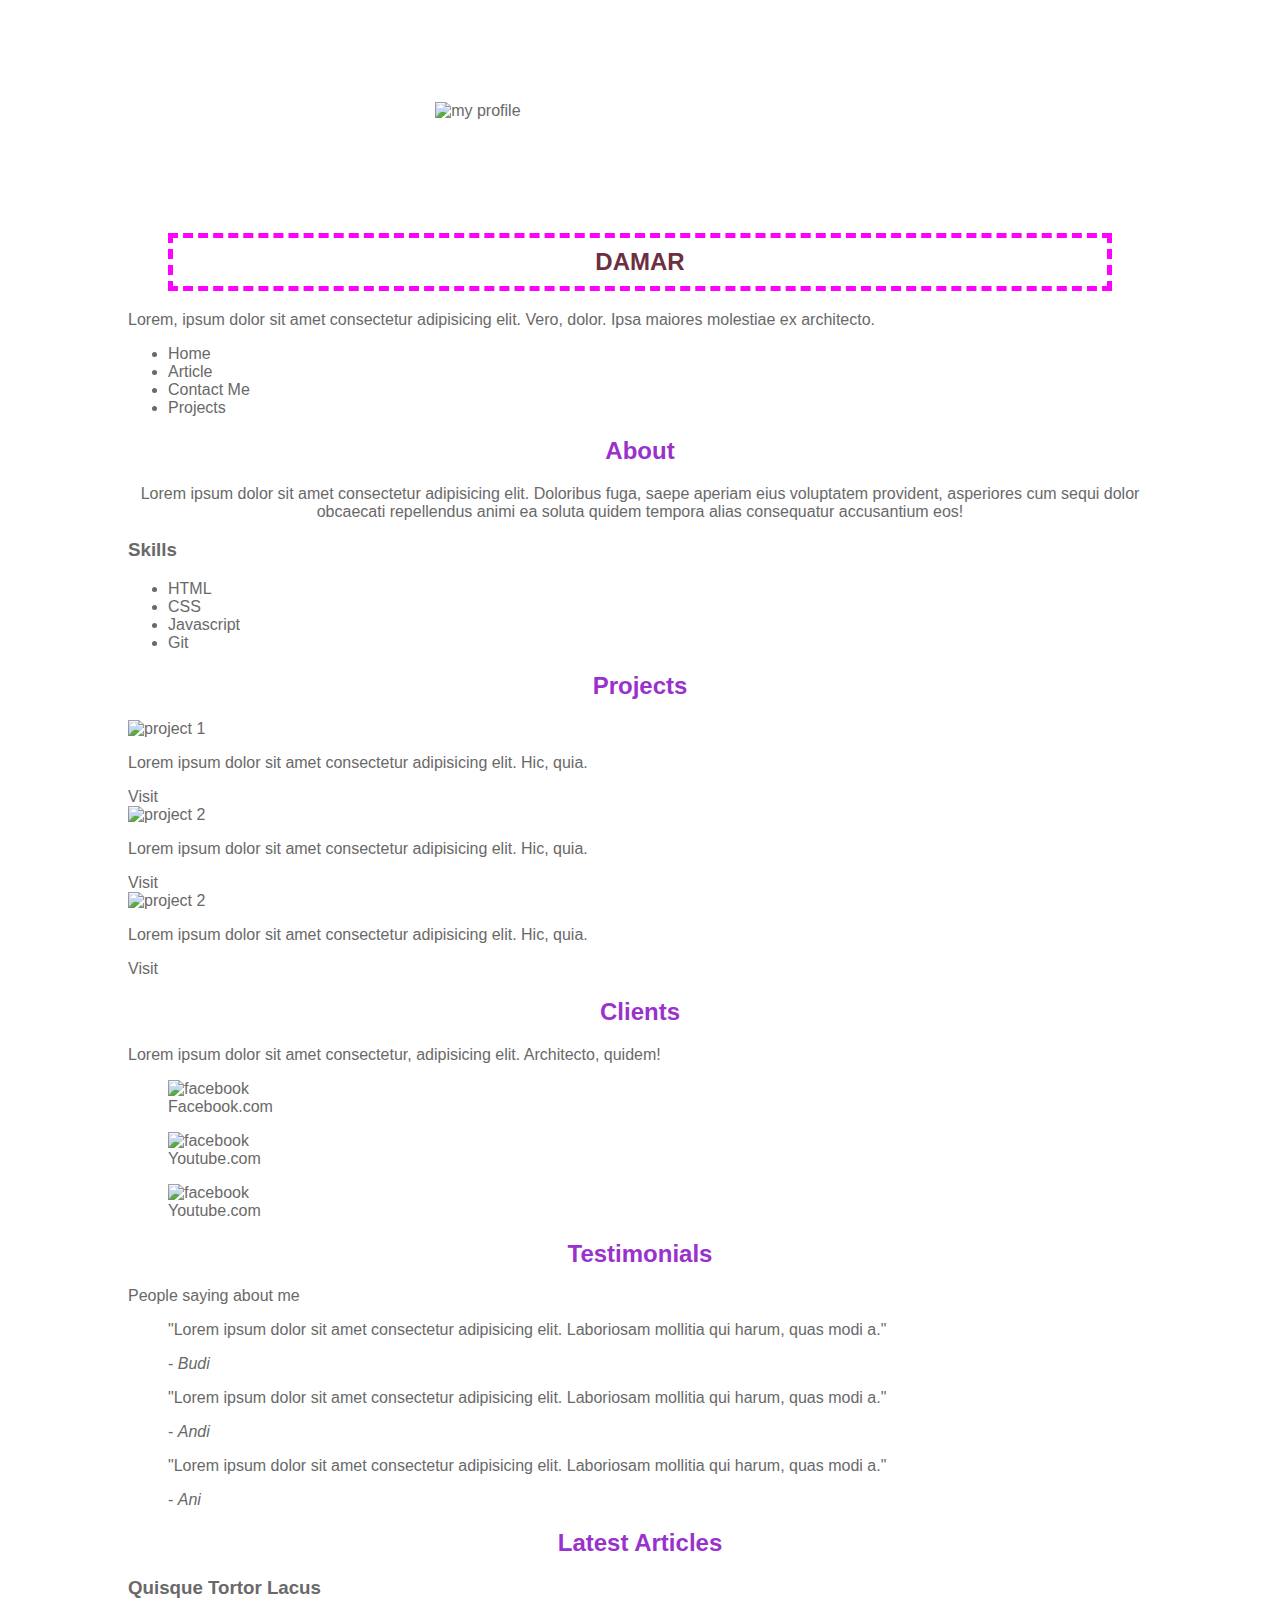
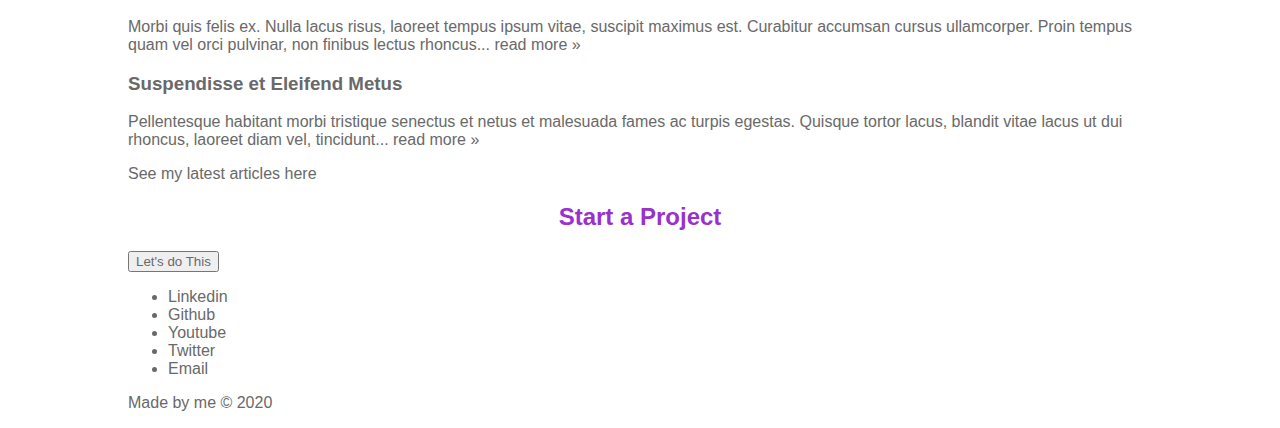
==== CSS/index.html @ 3718a217 "Perubahan HTML" ====
<!DOCTYPE html>
<html lang="en">

<head>
    <meta charset="UTF-8">
    <meta name="viewport" content="width=device-width, initial-scale=1.0">
    <title>My Portfolio</title>
    <link rel="stylesheet" href="styles/style.css">
   
</head>

<body>

    <!-- header -->
    <header>
        <img src="https://avatars1.githubusercontent.com/u/70790874?s=460&u=b72aa7a3e683c5c743a21dc8aaec13631726cb25&v=4" alt="my profile" id="photo-profile">
        <h2 style="color:rgb(109, 47, 66);">Damar</h2>
        <p>Lorem, ipsum dolor sit amet consectetur adipisicing elit. 
            Vero, dolor. Ipsa maiores molestiae ex architecto.</p>
        <nav>
            <ul>
                <li><a href="">Home</a></li>
                <li><a href="">Article</a></li>
                <li><a href="">Contact Me</a></li>
                <li><a href="">Projects</a></li>
            </ul>
        </nav>
    </header>

    <!-- main -->
    <main>

        <!-- about -->
        <section id="about">
            <h2 class="about-header">About</h2>
            <p>Lorem ipsum dolor sit amet consectetur adipisicing elit. Doloribus fuga, saepe aperiam eius voluptatem
                provident, asperiores cum sequi dolor obcaecati repellendus animi ea soluta quidem tempora alias
                consequatur accusantium eos!</p>

            <h3>Skills</h3>
            <ul class="list-skill">
                <li><a href="">HTML</a></li>
                <li><a href="">CSS</a></li>
                <li><a href="">Javascript</a></li>
                <li><a href="">Git</a></li>
            </ul>
        </section>

        <!-- projects -->
        <section>
            <h2>Projects</h2>
            <div>
                <img src="" alt="project 1">
                <p>Lorem ipsum dolor sit amet consectetur adipisicing elit. Hic, quia.</p>
                <a href="">Visit</a>
            </div>
            <div>
                <img src="" alt="project 2">
                <p>Lorem ipsum dolor sit amet consectetur adipisicing elit. Hic, quia.</p>
                <a href="">Visit</a>
            </div>
            <div>
                <img src="" alt="project 2">
                <p>Lorem ipsum dolor sit amet consectetur adipisicing elit. Hic, quia.</p>
                <a href="">Visit</a>
            </div>
        </section>

        <!-- clients -->
        <section>
            <h2>Clients</h2>
            <p>Lorem ipsum dolor sit amet consectetur, adipisicing elit. Architecto, quidem!</p>

            <div>
                <figure>
                    <img src="" alt="facebook">
                    <figcaption>Facebook.com</figcaption>
                </figure>
            </div>

            <div>
                <figure>
                    <img src="" alt="facebook">
                    <figcaption>Youtube.com</figcaption>
                </figure>
            </div>

            <div>
                <figure>
                    <img src="" alt="facebook">
                    <figcaption>Youtube.com</figcaption>
                </figure>
            </div>
        </section>

        <!-- testimonials -->
        <section>
            <h2>Testimonials</h2>
            <p>People saying about me</p>

            <blockquote>
                <p>"Lorem ipsum dolor sit amet consectetur adipisicing elit. Laboriosam mollitia qui harum, quas modi
                    a."</p>
                <footer>- <cite>Budi</cite></footer>
            </blockquote>

            <blockquote>
                <p>"Lorem ipsum dolor sit amet consectetur adipisicing elit. Laboriosam mollitia qui harum, quas modi
                    a."</p>
                <footer>- <cite>Andi</cite></footer>
            </blockquote>

            <blockquote>
                <p>"Lorem ipsum dolor sit amet consectetur adipisicing elit. Laboriosam mollitia qui harum, quas modi
                    a."</p>
                <footer>- <cite>Ani</cite></footer>
            </blockquote>
        </section>

        <!-- article -->
        <section>
            <h2>Latest Articles</h2>
            <article>
                <h3>Quisque Tortor Lacus</h3>
                <p>Morbi quis felis ex. Nulla lacus risus, laoreet tempus ipsum vitae, suscipit maximus est. Curabitur
                    accumsan cursus ullamcorper. Proin tempus quam vel orci pulvinar, non finibus lectus rhoncus... <a
                        href="#">read more &raquo;</a></p>
            </article>

            <article>
                <h3>Suspendisse et Eleifend Metus</h3>
                <p>Pellentesque habitant morbi tristique senectus et netus et malesuada fames ac turpis egestas. Quisque
                    tortor lacus, blandit vitae lacus ut dui rhoncus, laoreet diam vel, tincidunt... <a href="#">read
                        more &raquo;</a></p>
            </article>

            <p>See my latest articles <a href="">here</a></p>
        </section>

        <!-- contact -->
        <section>
            <h2>Start a Project</h2>
            <button>Let's do This</button>
        </section>
    </main>

    <!-- footer -->
    <footer>
        <ul>
            <li><a href="">Linkedin</a></li>
            <li><a href="">Github</a></li>
            <li><a href="">Youtube</a></li>
            <li><a href="">Twitter</a></li>
            <li><a href="">Email</a></li>
        </ul>
        <p>Made by me &copy; 2020</p>
    </footer>
</body>

</html>
---- CSS/styles/style.css ----
/** {
    border: 1px solid red;
}
*/

/* universal selector */
* {
    color: dimgrey;
    font-family: -apple-system, BlinkMacSystemFont, 'Segoe UI', Roboto, Oxygen, Ubuntu, Cantarell, 'Open Sans', 'Helvetica Neue', sans-serif
}



/* type selector */
h2 {
    color: darkorchid;
    text-align: center;
}

body {
    width: 80%;
    margin: auto;
}

/* id selector */
#about p {
    /* color: chartreuse; */
}

/* class selector */
.about-header {
    text-align: center;
}

/*pseudo classes */
.list-skills li a:hover {
    background-color: cyan;
    color: darkmagenta; 
}

/*header section*/
#photo-profile {
    height: 300px;
    padding: 10% 10% 10% 30%;
}

header h2 {
    text-align: center;
    text-transform: uppercase;
    
    
    padding-top: 10px;
    padding-bottom: 10px;
    padding-right: 10px;
    padding-left: 10px;
   

    /* padding: 10px 10px 10 px 10px ; */

    border-width: 5px;
    border-style: dashed;
    border-color: magenta;
    
    margin: 10px 40px 20px 40px ;
}

/*about section*/
#about {
    /* margin: 0 auto;     */
    margin: auto;
    width: 100%;
}
#about p{
    text-align: center;
}


/* General Style */
a {
    text-decoration: none;
}
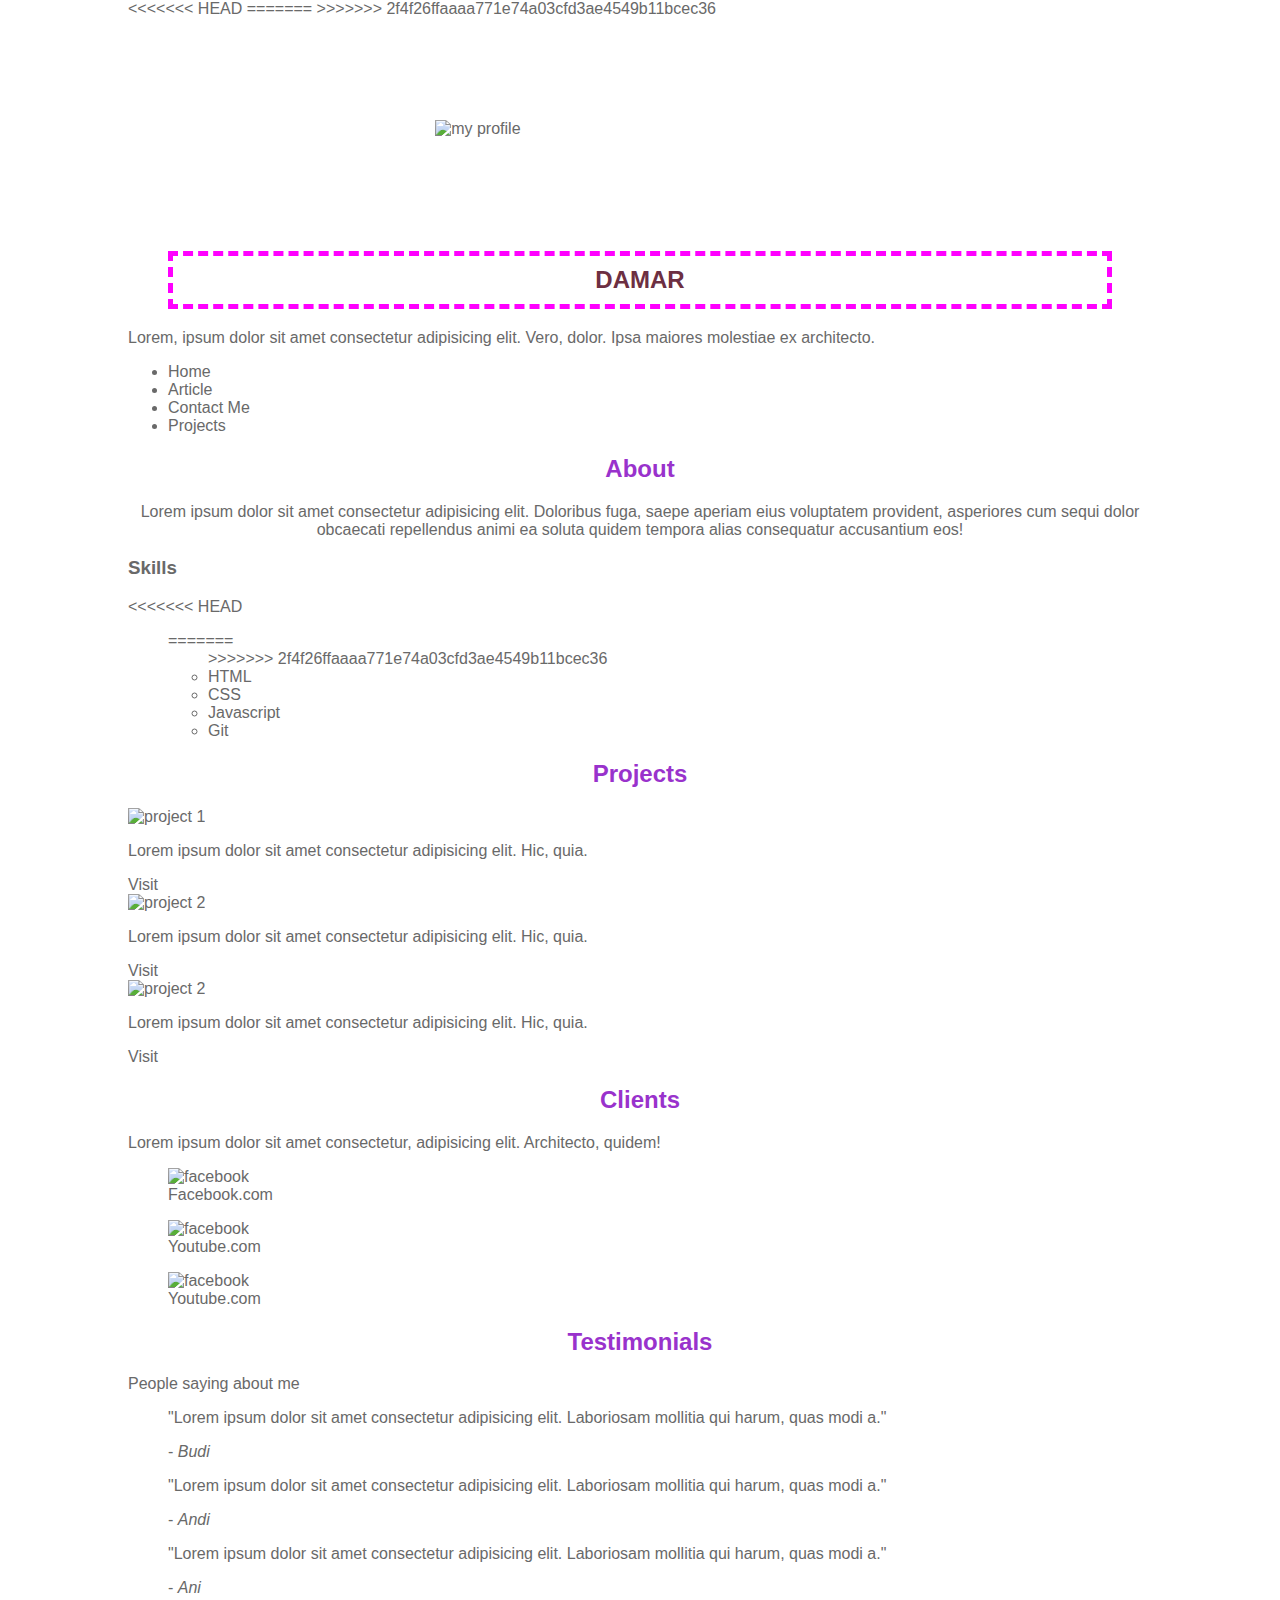
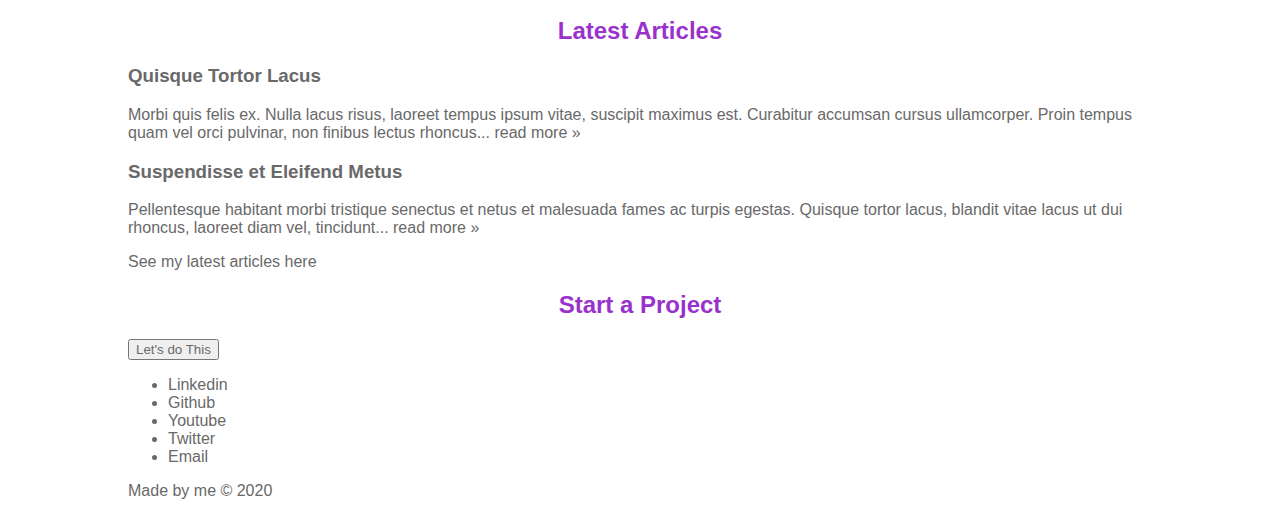
==== commit 2529742d: "Edit HTML" ====
--- a/CSS/index.html
+++ b/CSS/index.html
@@ -6,11 +6,13 @@
     <meta name="viewport" content="width=device-width, initial-scale=1.0">
     <title>My Portfolio</title>
     <link rel="stylesheet" href="styles/style.css">
+<<<<<<< HEAD
    
+=======
+>>>>>>> 2f4f26ffaaaa771e74a03cfd3ae4549b11bcec36
 </head>
 
 <body>
-
     <!-- header -->
     <header>
         <img src="https://avatars1.githubusercontent.com/u/70790874?s=460&u=b72aa7a3e683c5c743a21dc8aaec13631726cb25&v=4" alt="my profile" id="photo-profile">
@@ -38,7 +40,11 @@
                 consequatur accusantium eos!</p>
 
             <h3>Skills</h3>
+<<<<<<< HEAD
             <ul class="list-skill">
+=======
+            <ul class="list-skills">
+>>>>>>> 2f4f26ffaaaa771e74a03cfd3ae4549b11bcec36
                 <li><a href="">HTML</a></li>
                 <li><a href="">CSS</a></li>
                 <li><a href="">Javascript</a></li>
